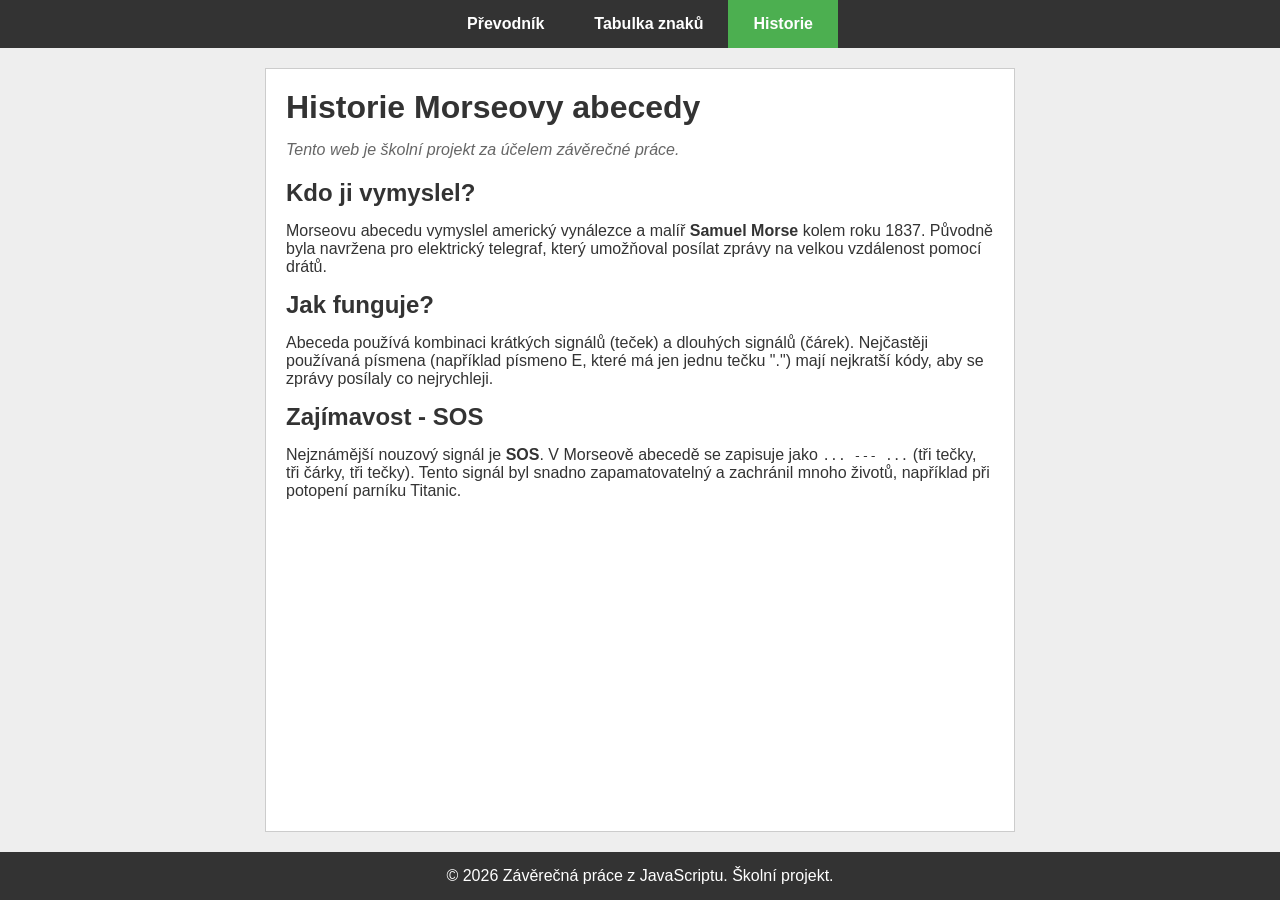
==== historie.html @ 56f21a22 "Add files via upload" ====
<!DOCTYPE html>
<html lang="cs">
<head>
    <meta charset="UTF-8">
    <title>Morseovka - Historie</title>
    <link rel="icon" href="ikonka.ico" type="image/x-icon">
    <link rel="stylesheet" href="styl.css">
</head>
<body>

<header>
    <nav class="hlavni-menu">
        <a href="index.html">Převodník</a>
        <a href="pravidla.html">Tabulka znaků</a>
        <a href="historie.html" class="aktivni">Historie</a>
    </nav>
</header>

<main class="kontejner">
    <h1>Historie Morseovy abecedy</h1>
    <p class="upozorneni-skola">Tento web je školní projekt za účelem závěrečné práce.</p>

    <section class="text-sekce">
        <h2>Kdo ji vymyslel?</h2>
        <p>Morseovu abecedu vymyslel americký vynálezce a malíř <strong>Samuel Morse</strong> kolem roku 1837. Původně byla navržena pro elektrický telegraf, který umožňoval posílat zprávy na velkou vzdálenost pomocí drátů.</p>

        <h2>Jak funguje?</h2>
        <p>Abeceda používá kombinaci krátkých signálů (teček) a dlouhých signálů (čárek). Nejčastěji používaná písmena (například písmeno E, které má jen jednu tečku ".") mají nejkratší kódy, aby se zprávy posílaly co nejrychleji.</p>

        <h2>Zajímavost - SOS</h2>
        <p>Nejznámější nouzový signál je <strong>SOS</strong>. V Morseově abecedě se zapisuje jako <code>... --- ...</code> (tři tečky, tři čárky, tři tečky). Tento signál byl snadno zapamatovatelný a zachránil mnoho životů, například při potopení parníku Titanic.</p>
    </section>
</main>

<footer>
    <p>© 2026 Závěrečná práce z JavaScriptu. Školní projekt.</p>
</footer>

</body>
</html>
---- styl.css ----
* {
    box-sizing: border-box;
    margin: 0;
    padding: 0;
}

body {
    font-family: Arial, sans-serif;
    background-color: #eeeeee;
    color: #333333;
    display: flex;
    flex-direction: column;
    min-height: 100vh;
}

/* Menu */
header {
    background-color: #333333;
}

.hlavni-menu {
    display: flex;
    justify-content: center;
}

.hlavni-menu a {
    color: white;
    text-decoration: none;
    padding: 15px 25px;
    font-weight: bold;
}

.hlavni-menu a:hover {
    background-color: #555555;
}

.hlavni-menu a.aktivni {
    background-color: #4CAF50;
}

/* Obsah */
.kontejner {
    flex: 1;
    max-width: 750px;
    width: 100%;
    margin: 20px auto;
    padding: 20px;
    background-color: white;
    border: 1px solid #cccccc;
}

h1, h2 {
    margin-bottom: 15px;
}

.upozorneni-skola {
    font-style: italic;
    color: #666666;
    margin-bottom: 20px;
}

/* Formulář */
.form-skupina {
    margin-bottom: 15px;
}

label {
    display: block;
    margin-bottom: 5px;
    font-weight: bold;
}

textarea {
    width: 100%;
    padding: 10px;
    border: 1px solid #999999;
    font-size: 16px;
}

/* Tlačítka */
.tlacitka {
    display: flex;
    gap: 10px;
    margin-bottom: 20px;
}

button {
    padding: 10px 20px;
    font-size: 16px;
    cursor: pointer;
    font-weight: bold;
    border: none;
}

.tlacitko-hlavni {
    background-color: #4CAF50;
    color: white;
}

.tlacitko-sekundarni {
    background-color: #008CBA;
    color: white;
}

/* Výstupy */
.box-vysledek {
    background-color: #f9f9f9;
    padding: 15px;
    border: 1px solid #dddddd;
    margin-top: 10px;
    min-height: 40px;
    font-family: monospace;
    font-size: 18px;
}

.box-chyba {
    color: red;
    background-color: #ffdddd;
    padding: 10px;
    margin-top: 10px;
    border: 1px solid red;
    display: none;
}

/* Tabulka */
.tabulka-znaku {
    width: 100%;
    border-collapse: collapse;
    margin-top: 10px;
}

.tabulka-znaku th, .tabulka-znaku td {
    border: 1px solid #cccccc;
    padding: 8px;
    text-align: center;
}

.tabulka-znaku th {
    background-color: #f2f2f2;
}

.text-sekce h2 {
    margin-top: 15px;
}

/* Patička */
footer {
    background-color: #333333;
    color: white;
    text-align: center;
    padding: 15px;
    margin-top: auto;
}
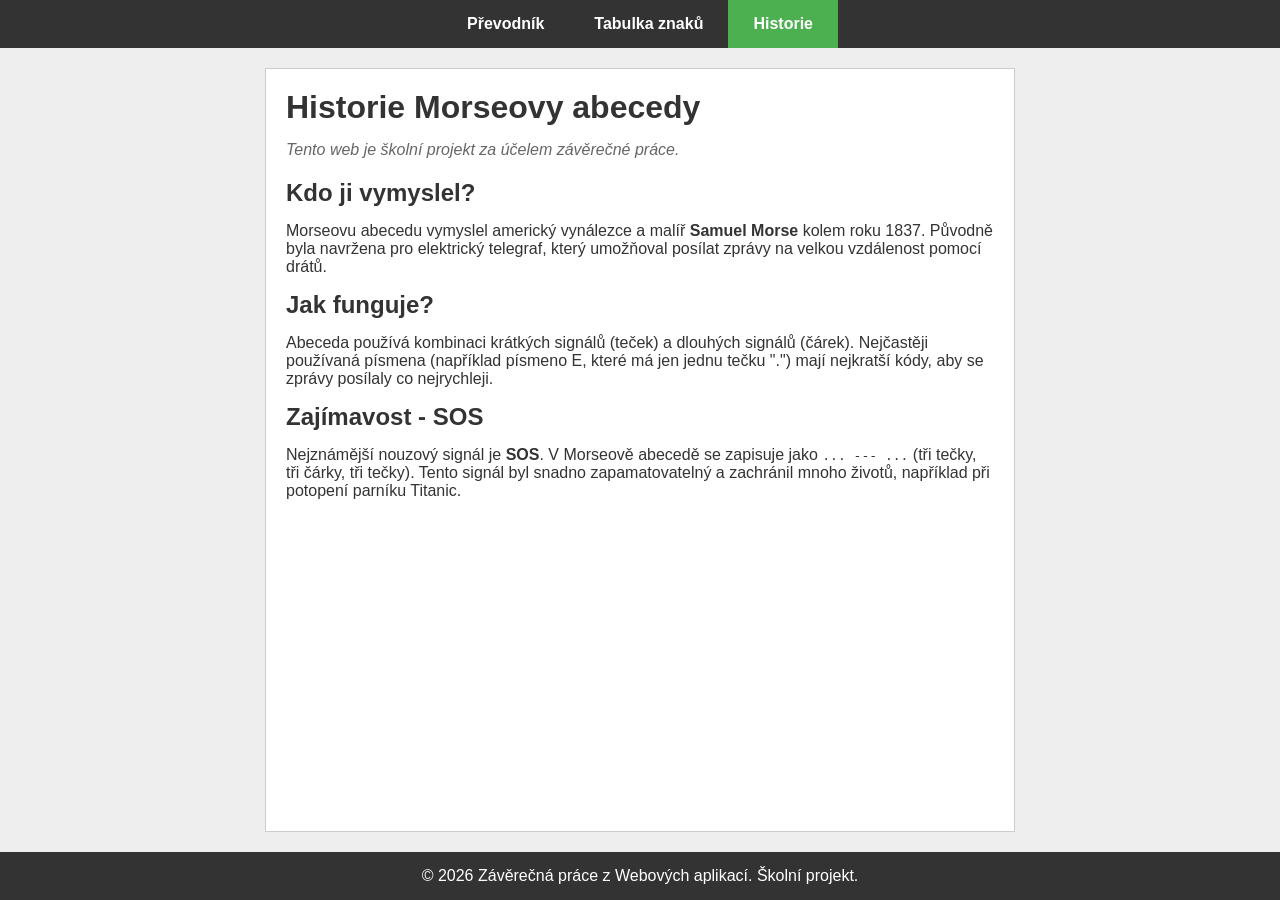
==== commit e8611b86: "Add files via upload" ====
--- a/historie.html
+++ b/historie.html
@@ -33,7 +33,7 @@
 </main>
 
 <footer>
-    <p>© 2026 Závěrečná práce z JavaScriptu. Školní projekt.</p>
+    <p>© 2026 Závěrečná práce z Webových aplikací. Školní projekt.</p>
 </footer>
 
 </body>
